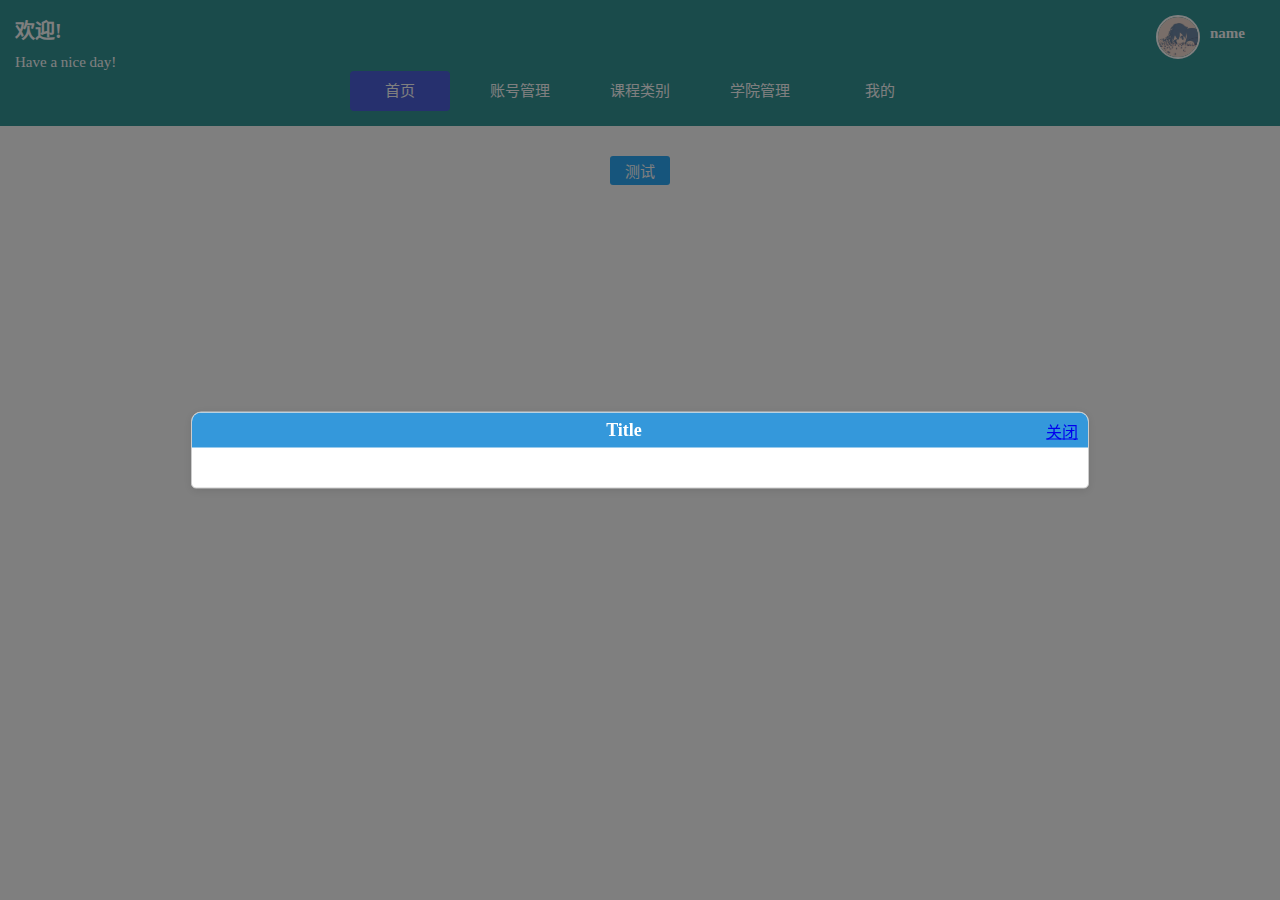
==== src/main/resources/static/adminmaster/admin.html @ 3d5f51db "实现了身份切换,为了方便测试,暂时禁用了jwt令牌" ====
<!DOCTYPE html>
<html lang="zh-cn">

<head>
    <meta charset="UTF-8">
    <title>系统管理员</title>
    <meta name="viewport" content="width=device-width, initial-scale=1.0, maximum-scale=1.0, user-scalable=yes">
    <link rel="stylesheet" href="../PopWin.css">
    <link rel="stylesheet" href="../HeaderSlider.css">
    <link rel="stylesheet" href="admin.css">
    <script src="../jwtRequest.js"></script>
    <script src="admin.js" defer></script>
    <script src="../slider.js" defer></script>
</head>

<body>
    <header>
        <div id="user" class="user">
            <img class="userImg" src="../img/user.png" alt="user">
            <span class="userName" id="userName">name</span>
            <div id="userDroupdown" class="dropDownCointainer" style="display: none; opacity: 0;">
                <div class="dropDownContent">
                    <a id="personalInfo">个人信息</a>
                    <a id="identityTransform">身份切换</a>
                    <a id="exit">退出</a>
                </div>
            </div>
            <div id="identityDroupDownCointainer" class="identityDropDownCointainer" style="display: none; opacity: 0;">
                <div class="dropDownContent" id="identityDrop">
                    <!-- <a>信息工程学院:教务管理员</a>
                    <a>测绘与空间信息工程学院:教务管理员</a> -->
                </div>
            </div>
        </div>
        </div>
        <div class="welcome">欢迎!</div>

        <div>Have a nice day!</div>
        <nav>
            <ul>
                <li id="link1"><a>首页</a></li>
                <!-- <li id="link2"><a>账号管理</a></li>
                <div class="dropdown-content">
                    <a href="#">Link 1</a>
                    <a href="#">Link 2</a>
                    <a href="#">Link 3</a>
                </div> -->
                <li id="link2" class="dropdown">
                    <a>账号管理</a>
                    <div id="Link2Droupdown" class="dropdown-content">
                        <a onclick="LoadPage22()">账号管理</a>
                        <a onclick="LoadPage21()">学生账号管理</a>
                        <a onclick="LoadPage23()">教务身份管理</a>
                        <a onclick="LoadPage24()">教师身份管理</a>
                    </div>
                </li>
                <li id="link3"><a>课程类别</a></li>
                <!-- <li id="link4"><a>学院管理</a></li> -->
                <li id="link4" class="dropdown">
                    <a>学院管理</a>
                    <div id="Link4Droupdown" class="dropdown-content">
                        <a onclick="LoadPage41()">专业信息管理</a>
                        <a onclick="LoadPage42()">学院信息管理</a>
                    </div>
                </li>
                <li id="link5"><a>我的</a></li>
                <div class="slider" id="slider1"></div>
            </ul>
        </nav>
    </header>
    <main>
        <!--TODO:在首页放数据可视化,-->
        <div id="Link1Display" style="display: none">
            <button id="test" class="Button002" style="display: block; margin: auto;">测试</button>
        </div>
        <!--TODO:这里最好开会讨论-->
        <!--TODO:在账号管理部分能不能像数据库一样把权限分配给角色,一个角色对应多个权限,一个用户分配多个角色,就相当于账号分为两种,职工和学生,职工分为教师和教务-->
        <!--TODO:完成账号管理部分-->
        <!--TODO:加上后端请求-->
        <div id="Link2Display" style="display: none">
            <!-- <nav>
                <ul>
                    <li id="stuManage"><a>学生账号管理</a></li>
                    <li id="tsaManage"><a>教务账号管理</a></li>
                    <li id="teaManage"><a>教师账号管理</a></li>
                    <div class="miniSlider" id="slider2"></div>
                </ul>
            </nav> -->
            <!--TODO:学生信息应该显示姓,学号,专业,学院,性别,电话,密码只能修改不能查看-->
            <div id="stuManageDisplay" style="display: unset">
                <div>
                    有空添加一个高级搜索功能
                    <form>
                        <label for="stuID">学号:</label>
                        <input type="text" id="stuID" name="stuID" placeholder="请输入要搜索的学号">
                        <label for="stuName">姓名:</label>
                        <input type="text" id="stuName" name="stuName" placeholder="请输入要搜索的姓名">
                        <label for="stuColl">学院:</label>
                        <input type="text" id="stuColl" name="stuColl" placeholder="请输入要搜索的专业">
                        <label for="stuMajor">专业:</label>
                        <input type="text" id="stuMajor" name="stuMajor" placeholder="请输入要搜索的专业">
                        <label for="stuMajor">电话:</label>
                        <input tyle="text" id="stuPhone" name="stuPhone" placeholder="请输入要搜索的电话">
                        <input type="submit" value="搜索">
                    </form>
                    <button class="Button002" style="display: block; margin: auto;"
                        onclick="popDiv(1, '添加学生')">添加学生</button>
                    <br>
                    <table class="stuManage">
                        <thead>
                            <tr>
                                <th scope="col">姓名</th>
                                <th scope="col">学号</th>
                                <th scope="col">学院</th>
                                <th scope="col">专业</th>
                                <th scope="col">性别</th>
                                <th scope="col">电话</th>
                                <th scope="col">操作</th>
                            </tr>
                        </thead>
                        <tbody id="stuTable">

                        </tbody>
                    </table>
                </div>
            </div>
            <div id="staManageDisplay" style="display: unset">
                <div>
                    有空添加一个高级搜索功能
                    <form>
                        <label for="tsaID">工号:</label>
                        <input type="text" id="tsaID" name="tsaID" placeholder="请输入要搜索的工号">
                        <label for="tsaName">姓名:</label>
                        <input type="text" id="tsaName" name="tsaName" placeholder="请输入要搜索的姓名">
                        <input type="text" id="tsaMajor" name="tsaMajor" placeholder="请输入要搜索的专业">
                        <label for="tsaMajor">电话:</label>
                        <input tyle="text" id="tsaPhone" name="tsaPhone" placeholder="请输入要搜索的电话">
                        <input type="submit" value="搜索">
                    </form>
                    <button class="Button002" style="display: block; margin: auto;"
                        onclick="popDiv(2, '添加职工');">添加职工</button>
                    <br>
                    <table class="TableComm">
                        <thead>
                            <tr>
                                <th scope="col">姓名</th>
                                <th scope="col">工号</th>
                                <th scope="col">性别</th>
                                <th scope="col">电话</th>
                                <th scope="col">操作</th>
                            </tr>
                        </thead>
                        <tbody id="staTable">

                        </tbody>
                    </table>
                </div>
            </div>
            <div id="tsaManageDisplay" style="display: unset">
                <div>
                    有空添加一个高级搜索功能

                    <!-- <button class="Button002" style="display: block; margin: auto;"
                        onclick="popDiv(3, '绑定教务身份');">绑定教务</button>
                    <br> -->
                    <table class="TableComm">
                        <thead>
                            <tr>
                                <th scope="col">姓名</th>
                                <th scope="col">工号</th>
                                <th scope="col">电话</th>
                                <th scope="col">性别</th>
                                <th scope="col">学院</th>
                                <th scope="col">操作</th>
                            </tr>
                        </thead>
                        <tbody id="tsaTable">

                        </tbody>
                    </table>
                </div>
            </div>
            <div id="teaManageDisplay" style="display: unset">
                <div>
                    有空添加一个高级搜索功能
                    <!-- <button class="Button002" style="display: block; margin: auto;"
                        onclick="popDiv(4, '绑定教师身份');">绑定教师</button>
                    <br> -->
                    <table class="TableComm">
                        <thead>
                            <tr>
                                <th scope="col">姓名</th>
                                <th scope="col">工号</th>
                                <th scope="col">电话</th>
                                <th scope="col">性别</th>
                                <th scope="col">院系</th>
                                <th scope="col">操作</th>
                            </tr>
                        </thead>
                        <tbody id="teaTable">

                        </tbody>
                    </table>
                </div>
            </div>
        </div>
        <!--TODO:完成课程管理部分-->
        <div id="Link3Display" style="display: none">
            <div>
                <table class="TableComm">
                    <thead>
                        <tr>
                            <th scope="col">课程编号</th>
                            <th scope="col">课程名称</th>
                            <th scope="col">课程备注</th>
                            <th scope="col">操作</th>
                        </tr>
                    </thead>
                    <tbody id="courseTable">
                    </tbody>
                </table>
            </div>
        </div>
        <!--TODO:完成学院管理部分-->
        <div id="Link4Display" style="display: none">

            <div id="collAdmin">
                有空添加一个搜索功能
                <button class="Button002" style="display: block; margin: auto;"
                    onclick="popDiv(7, '添加学院');">添加学院</button>
                <form>
                    <label for="collID">学院编号:</label>
                    <input type="text" id="collID" name="collID" placeholder="请输入要搜索的学院编号">
                    <label for="collName">学院名称:</label>
                    <input type="text" id="collName" name="collName" placeholder="请输入要搜索的学院名称">
                    <label for="collAdminName">学院负责人:</label>
                    <input type="text" id="collAdminName" name="collAdmin" placeholder="请输入要搜索的学院负责人">
                    <input type="submit" value="搜索">
                </form>
                <table class="TableComm">
                    <thead>
                        <tr>
                            <th scope="col">学院编号</th>
                            <th scope="col">学院名称</th>
                            <th scope="col">学院负责人</th>
                            <th scope="col">备注</th>
                            <th scope="col">操作</th>
                        </tr>
                    </thead>
                    <tbody id="collAdminTable">

                    </tbody>
                </table>
            </div>
            <div id="majorAdmin">
                有空添加一个搜索功能
                <button class="Button002" style="display: block; margin: auto;"
                    onclick="popDiv(8, '添加专业');">添加专业</button>
                <form>
                    <label for="majorID">专业编号:</label>
                    <input type="text" id="majorID" name="majorID" placeholder="请输入要搜索的专业编号">
                    <label for="majorName">专业名称:</label>
                    <input type="text" id="majorName" name="majorName" placeholder="请输入要搜索的专业名称">
                    <label for="majorAdminName">专业负责人:</label>
                    <input type="text" id="majorAdminName" name="majorAdmin" placeholder="请输入要搜索的专业负责人">
                    <input type="submit" value="搜索">
                </form>
                <table class="TableComm">
                    <thead>
                        <tr>
                            <th scope="col">专业编号</th>
                            <th scope="col">专业名称</th>
                            <th scope="col">所属学院</th>
                            <th scope="col">专业负责人</th>
                            <th scope="col">备注</th>
                            <th scope="col">操作</th>
                        </tr>
                    </thead>
                    <tbody id="majorAdminTable">

                    </tbody>
                </table>
            </div>
        </div>
        <div id="Link5Display" style="display: none">
            加上账号安全(看看能不能调用百度地图的api显示登录地点)

            加上数据库管理(下载整个数据库,执行sql语句,下载key)

            <!-- <button id="changePassword" class="Button002" style="display: block; margin: auto;">修改密码</button><br>
            <button id="changeInfo" class="Button002" style="display: block; margin: auto;">修改信息</button><br>
            <button id="changeAvatar" class="Button002" style="display: block; margin: auto;">修改头像</button><br>
            <button id="changeEmail" class="Button002" style="display: block; margin: auto;">修改邮箱</button><br>
            <button id="exit" class="Button002" style="display: block; margin: auto;">退出</button> -->
        </div>
    </main>
    <div id="popDiv">
        <div class="banner">
            <div class="title" id="popTitle">
                Title
            </div>
            <div class="close">
                <a href="javascript:void(0)" onclick="closePop()">关闭</a>
            </div>
        </div>
        <div id="popMain">
            <div id="addStu" style="display : none">
                <form action="http://api.seekerer.com/api/admin/AddStu" method="post" target="Out">
                    <label for="stuName">姓名:</label>
                    <input type="text" id="stuName" name="stuName" placeholder="请输入姓名">
                    <label for="stuID">学号:</label>
                    <input type="text" id="stuID" name="accId" placeholder="请输入学号">
                    <label for="stuColl">学院:</label>
                    <!-- <input type="text" id="stuColl" name="stuColl" placeholder="请输入学院"> -->
                    <select id="stuColll" name="collId">
                        <!-- <option value="1">信息工程学院</option>
                        <option value="2">测绘与空间信息工程学院</option> -->
                    </select>
                    <label for="stuMajor">专业:</label>
                    <!-- <input type="text" id="stuMajor" name="majId" placeholder="请输入专业"> -->
                    <select id="stuMajorSel" name="majId">
                        <!-- <option value="1">信息工程</option>
                        <option value="2">测绘工程</option> -->
                    </select>
                    <label for="stuSex">性别:</label>
                    <!-- <input type="text" id="stuSex" name="stuGender" placeholder="请输入性别"> -->
                    <select id="stuSex" name="stuGender">
                        <option value="男">男</option>
                        <option value="女">女</option>
                    </select>
                    <label for="stuPhone">电话:</label>
                    <input type="text" id="stuPhone" name="stuPhone" placeholder="请输入电话">
                    <labal for="email">邮箱</labal>
                    <input type="text" id="email" name="stuEmail" placeholder="请输入邮箱">
                    <label for="entryYear">入学年份:</label>
                    <input type="date" id="entryYear" name="stuEnrollDate" placeholder="请输入入学年份">
                    <label for="stuPassword">密码:</label>
                    <input type="text" id="stuPassword" name="passWd" placeholder="请输入密码">
                    <input type="submit" value="提交">
                    <iframe name="Out"></iframe>
                </form>
            </div>
            <div id="addSTA" style="display : none">
                <form action="http://api.seekerer.com/api/admin/AddStaff" method="post" target="Out1">
                    <label for="staName">姓名:</label>
                    <input type="text" id="staName" name="staffName" placeholder="请输入姓名">
                    <label for="staID">工号:</label>
                    <input type="text" id="staID" name="accId" placeholder="请输入工号">
                    <label for="staSex">性别:</label>
                    <!-- <input type="text" id="staSex" name="staffGender" placeholder="请输入性别"> -->
                    <select id="staSex" name="staffGender">
                        <option value="男">男</option>
                        <option value="女">女</option>
                    </select>
                    <label for="staPhone">电话:</label>
                    <input type="text" id="staPhone" name="staffPhone" placeholder="请输入电话">
                    <label for="staEmail">邮箱:</label>
                    <input type="text" id="staEmail" name="staffEmail" placeholder="请输入邮箱">
                    <label for="staPassword">密码:</label>
                    <input type="text" id="staPassword" name="passWd" placeholder="请输入密码">
                    <input type="submit" value="提交">
                    <iframe name="Out1"></iframe>
                </form>
            </div>
            <div id="bindTSA" style="display : none">
                <!-- 在这里绑定教务信息(列表) -->
                <form action="http://api.seekerer.com/api/admin/BindIdentity" method="post" target="Out2">
                    <input type="text" id="bindIdenID" name="accId" placeholder="请输入工号" style="display:none">
                    <label for="Bindidentity">身份</label>
                    <select id="Bindidentity" name="identity">
                        <!-- <option value="1">学生</option> -->
                        <option value="2">教务管理员</option>
                        <option value="3">管理员</option>
                        <option value="4">教师</option>
                    </select>
                    <label for="BindidentityColl" id="BindidentityCollDes">学院</label>
                    <select id="BindidentityColl" name="collegeId">
                        <!-- <option value="1">信息工程学院</option>
                        <option value="2">测绘与空间信息工程学院</option> -->
                    </select>
                    <input type="submit" value="提交">
                    <iframe name="Out2"></iframe>

                </form>
            </div>
            <div id="bindTEA" style="display : none">
                在这里绑定教师信息(列表)
            </div>
            <div id="stuInfo" style="display : none">
                在这里编辑学生信息
            </div>
            <div id="staInfo" style="display : none">
                在这里编辑职工信息
            </div>
            <div id="addCol" style="display : none">
                <form action="http://api.seekerer.com/api/admin/addCollege" method="post" target="Out3">
                    <label for="colID">学院编号:</label>
                    <input type="text" id="colID" name="collegeId" placeholder="请输入学院编号">
                    <label for="colName">学院名称:</label>
                    <input type="text" id="colName" name="collegeName" placeholder="请输入学院名称">
                    <label for="colAdmin">学院负责人:</label>
                    <!-- <input type="text" id="colAdmin" name="colAdmin" placeholder="请输入学院负责人"> -->
                    <select id="colAdmin" name="collegeHeadId">
                        <!-- <option value="1">张三</option>
                        <option value="2">李四</option> -->
                    </select>
                    <label for="colRemark">备注:</label>
                    <input type="text" id="colRemark" name="collegeRemarks" placeholder="请输入备注">
                    <input type="submit" value="提交">
                    <iframe name="Out3"></iframe>
                </form>
            </div>
            <div id="addMaj" style="display : none">
                <form action="http://api.seekerer.com/api/admin/addMajor" method="post" target="Out4">
                    <label for="majID">专业编号:</label>
                    <input type="text" id="majID" name="majorId" placeholder="请输入专业编号">
                    <label for="majName">专业名称:</label>
                    <input type="text" id="majName" name="majorName" placeholder="请输入专业名称">
                    <label for="majColl">所属学院:</label>
                    <!-- <input type="text" id="majColl" name="majColl" placeholder="请输入所属学院"> -->
                    <select id="majColl" name="collegeId">
                        <!-- <option value="1">信息工程学院</option>
                        <option value="2">测绘与空间信息工程学院</option> -->
                    </select>
                    <label for="majAdmin">专业负责人:</label>
                    <!-- <input type="text" id="majAdmin" name="majAdmin" placeholder="请输入专业负责人"> -->
                    <select id="majAdmin" name="majorHeadId">
                        <!-- <option value="1">张三</option>
                        <option value="2">李四</option> -->
                    </select>
                    <label for="majRemark">备注:</label>
                    <input type="text" id="majRemark" name="majRemark" placeholder="请输入备注">
                    <label for="creditLimit">学分上限:</label>
                    <input type="number" id="creditLimit" name="majorCreditLimit" placeholder="请输入学分上限">
                    <input type="submit" value="提交">
                    <iframe name="Out4"></iframe>
                </form>
            </div>
        </div>
    </div>
    <div id="overlay"></div>
</body>

</html>
---- src/main/resources/static/PopWin.css ----
#popDiv {
    display: none;
    position: fixed;
    top: 50%;
    left: 50%;
    transform: translate(-50%, -50%);
    background-color: white;
    border: 1px solid #ccc;
    box-shadow: 0 2px 10px rgba(0, 0, 0, 0.1);
    z-index: 10;
    max-height: 80%;
    overflow: hidden;
    border-radius: 10px 10px 5px 5px;
    width: 70%;
}

.banner {
    background-color: #3498db;
    color: white;
    padding: 10px;
    display: flex;
    height: 15px;
    justify-content: space-between;
    align-items: center;
}

.title {
    font-size: 18px;
    font-weight: bold;
    position: sticky;
    margin: 10px auto;
}

.close {
    /*cursor: cell;*/
    color: brown;

}

#popMain {
    padding: 20px;
    overflow-y: auto;
    /*max-height: calc(100% - 15px);*/
    max-height: 60vh;
}

#popMain p {
    font-size: 16px;
    text-align: center;
}
#overlay {
    display: none;
    position: fixed;
    top: 0;
    left: 0;
    width: 100%;
    height: 100%;
    background: rgba(0, 0, 0, 0.5); /* Semi-transparent black overlay */
    z-index: 5; /* Ensure the overlay is below the pop-up (#popDiv) */
}

/* 滚动条 */
#popMain {
    scrollbar-width: auto;
    scrollbar-color: #3498db #f0f0f0;
}

#popMain::-webkit-scrollbar {
    width: 8px;
    height: 8px;


}

#popMain::-webkit-scrollbar-thumb {
    scroll-behavior: smooth;
    scrollbar-width: auto;
    background-color: rgba(52, 219, 194, 0.48);
    margin: 10px;
    border-radius: 10px;

}

#popMain::-webkit-scrollbar-track {
    background-color: #f0f0f0;
    border-radius: 10px;
}
body.popup-active #overlay {
    display: block;
}
---- src/main/resources/static/HeaderSlider.css ----
html,
body,
h1,
h2,
h3,
p,
ul,
li {
    margin: 0;
    padding: 0;
    list-style: none;
}

header {
    background-color: #359697;
    color: #fff;
    padding: 15px;
    text-align: left;
    font-size: 15px;
    font-weight: normal;
    margin-bottom: 30px;
}

header .welcome {
    font-size: 20px;
    font-weight: bold;
    margin-bottom: 10px;
}

header nav {
    display: flex;
    justify-content: center;
    align-items: center;
}

header ul {
    position: relative;
    display: flex;
}



@media screen and (max-width:610px) {
    header nav ul li {
        list-style: none;
        width: 70px;
        line-height: 40px;
        text-align: center;
        position: relative;
        z-index: 2;
    }

    header ul li a {
        color: white;
        text-decoration: none;
        position: relative;
        z-index: 3;
    }

    header nav ul .slider {
        width: 60px;
        height: 40px;
        background-color: #5352ed;
        border-radius: 4px;
        position: absolute;
        left: 5px;
        bottom: 0;
        z-index: 0;
        transition: all ease 0.4s;
        animation: 2s ease-in-out waves infinite;
        opacity: 80%;

    }

}

@media screen and (min-width:610px) {
    header nav ul li {
        list-style: none;
        width: 120px;
        line-height: 40px;
        text-align: center;
        position: relative;
        z-index: 2;
    }

    header ul li a {
        color: white;
        text-decoration: none;
        position: relative;
        z-index: 3;
    }

    header nav ul .slider {
        width: 100px;
        height: 40px;
        background-color: #5352ed;
        border-radius: 4px;
        position: absolute;
        left: 10px;
        bottom: 0;
        z-index: 0;
        transition: all ease 0.4s;
        animation: 2s ease-in-out waves infinite;
        opacity: 80%;

    }

}

header .user {
    float: right;
    margin-right: 20px;
    margin-top: 0px;
    display: flex;
    justify-content: center;
    height: 53px;
}

.userImg {
    width: 40px;
    height: 40px;
    border-radius: 50%;
    border: 2px solid white;

}

.userImg:hover {
    border: 2px solid #5352ed;
}

.userName {
    font-size: 15px;
    font-weight: bold;
    margin-left: 10px;
    margin-top: 10px;
}

.dropDownCointainer {
    opacity: 0;
    display: none;
    position: absolute;
    display: inline-block;
    margin: auto;
    width: 100px;
    margin-top: 50px;
    background-color: #33CC99;
    border-radius: 5px;
    z-index: 9;
    box-shadow: 0 5px 10px 0 rgba(0, 0, 0, 0.2);
    transition: all ease 0.5s;

}

.dropDownContent a {
    text-align: center;

    display: block;
    color: #5352ed;
    padding: 6px 16px;
    border-radius: 5px;

}

.dropDownContent a:hover {
    background-color: #FFCC33;
    color: #990033;
}


.identityDropDownCointainer {
    opacity: 0;
    display: none;
    position: absolute;
    display: inline-block;
    margin: auto;
    width: 150px;
    margin-top: 83px;
    margin-right: 250px;
    background-color: rgb(135, 222, 138);
    border-radius: 5px;
    z-index: 8;
    box-shadow: 0 5px 10px 0 rgba(0, 0, 0, 0.2);
    transition: all ease 0.5s;
}

/* 容器 <div> - 需要放置下拉内容 */
.dropdown {
    position: relative;
    display: inline-block;
}

/* 下拉内容（默认隐藏） */
.dropdown-content {
    opacity: 0;
    display: block;
    position: absolute;
    margin: 0 0 0 -5px;
    background-color: #f9f9f9;
    min-width: 130px;

    box-shadow: 0px 8px 16px 0px rgba(0, 0, 0, 0.2);
    z-index: 5;
    border-radius: 5px;
    transition: all ease 0.6s;
}

/* 下拉链接 */
.dropdown-content a {
    color: black;
    padding: 2px 16px;
    text-decoration: none;
    display: block;
}

/* 悬停时更改下拉链接的颜色 */
.dropdown-content a:hover {
    background-color: #d0d0d0;
    border-radius: 5px;

}

/* 悬停时显示下拉菜单 */
.dropdown:hover .dropdown-content {
    /* display: block; */
    opacity: 1;
}

/* 显示下拉内容时，更改下拉按钮的背景颜色 */
.dropdown:hover .dropbtn {
    background-color: #3e8e41;
}
---- src/main/resources/static/adminmaster/admin.css ----
table {
    width: 90%;
    margin: 0 auto;
    border-collapse: collapse;
}

table caption {
    font-size: 2em;
    font-weight: bold;
    margin: 1em 0;
}

th,
td {
    border: 1px solid #999;
    text-align: center;
    padding: 10px 0;
}

table thead tr {
    background-color: #008c8c;
    color: #fff;
}

table tbody tr:nth-child(odd) {
    background-color: #eee;
}

table tbody tr:hover {
    background-color: #ccc;
}

table tbody tr td:nth-child(1) {
    color: #f40;
}

table tfoot tr td {
    text-align: right;
    padding-right: 20px;
}

/*#Link2Display nav {*/
/*    border-style: solid;*/
/*    border-radius: 20px;*/
/*    display: flex;*/
/*    !* 使子元素成为flex项目 *!*/
/*    margin: -15px auto 0 auto;*/
/*    !* 居中 *!*/
/*    justify-content: center;*/
/*    align-items: center;*/
/*    width: fit-content;*/
/*    width: -moz-fit-content;*/
/*    overflow: hidden;*/

/*}*/

/*#Link2Display ul {*/
/*    display: flex;*/
/*    justify-content: left;*/
/*    align-items: center;*/
/*}*/

/*#Link2Display nav ul li {*/
/*    width: 100px;*/
/*    list-style: none;*/
/*    margin: 0 10px;*/
/*    line-height: 30px;*/
/*    z-index: 2;*/
/*}*/

/*#Link2Display nav ul li a {*/
/*    position: relative;*/
/*}*/

/*#Link2Display nav ul .miniSlider {*/
/*    width: 120px;*/
/*    height: 30px;*/
/*    border-radius: 20px;*/
/*    background-color: #008c8c;*/
/*    position: absolute;*/
/*    z-index: -1;*/
/*    transition: all ease 0.4s;*/
/*    animation: 1s ease-in-out waves infinite;*/
/*}*/


.Button001 {
    background: #77b55a;
    border-radius: 4px;
    border: unset;
    display: inline-block;
    cursor: pointer;
    color: #ffffff;
    font-family: Arial, serif;
    font-size: 13px;
    font-weight: bold;
    padding: 6px 12px;
    text-decoration: none;
}

.Button001:hover {
    background: #72b352 linear-gradient(to bottom, #72b352 5%, #77b55a 100%);
}

.Button001:active {
    position: relative;
    top: 1px;
}

.Button002 {
    background: #2dabf9;
    border-radius: 3px;
    border: unset;
    display: inline-block;
    color: #ffffff;
    font-family: Arial, serif;
    font-size: 15px;
    padding: 4px 15px;
    text-decoration: none;

}

.Button002:hover {
    background: #0688fa;
}

.Button002:active {
    position: relative;
    top: 1px;
}
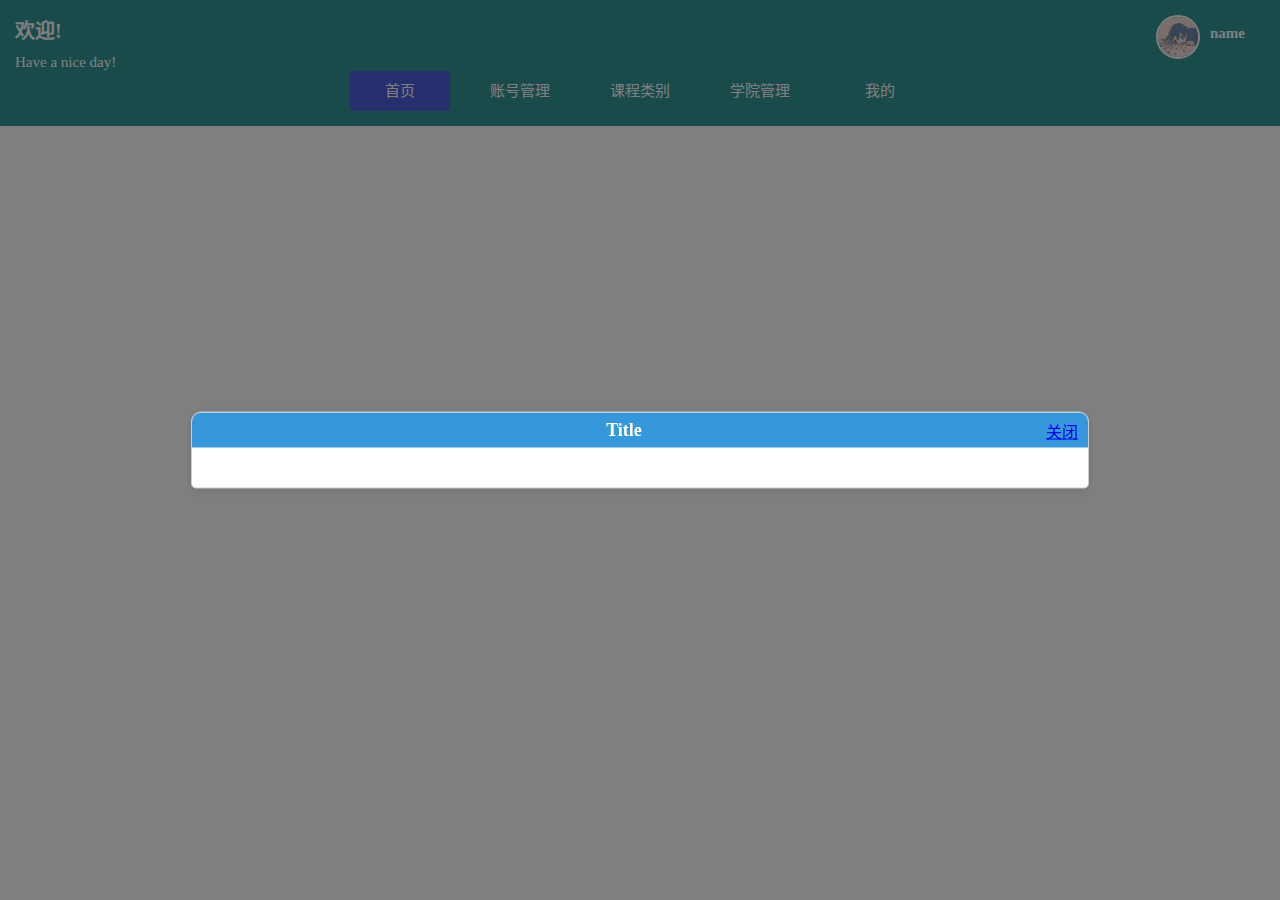
==== commit 527bc914: "修改了一些小Bug,增加了导出课程信息" ====
--- a/src/main/resources/static/adminmaster/admin.html
+++ b/src/main/resources/static/adminmaster/admin.html
@@ -8,6 +8,7 @@
     <link rel="stylesheet" href="../PopWin.css">
     <link rel="stylesheet" href="../HeaderSlider.css">
     <link rel="stylesheet" href="admin.css">
+    <script src="../echarts.js"></script>
     <script src="../jwtRequest.js"></script>
     <script src="admin.js" defer></script>
     <script src="../slider.js" defer></script>
@@ -22,7 +23,7 @@
                 <div class="dropDownContent">
                     <a id="personalInfo">个人信息</a>
                     <a id="identityTransform">身份切换</a>
-                    <a id="exit">退出</a>
+                    <a id="exit" onclick="exitAccountSafely()">退出</a>
                 </div>
             </div>
             <div id="identityDroupDownCointainer" class="identityDropDownCointainer" style="display: none; opacity: 0;">
@@ -59,8 +60,8 @@
                 <li id="link4" class="dropdown">
                     <a>学院管理</a>
                     <div id="Link4Droupdown" class="dropdown-content">
-                        <a onclick="LoadPage41()">专业信息管理</a>
-                        <a onclick="LoadPage42()">学院信息管理</a>
+                        <a onclick="LoadPage41()">学院信息管理</a>
+                        <a onclick="LoadPage42()">专业信息管理</a>
                     </div>
                 </li>
                 <li id="link5"><a>我的</a></li>
@@ -69,14 +70,11 @@
         </nav>
     </header>
     <main>
-        <!--TODO:在首页放数据可视化,-->
+        <!--在首页放数据可视化,-->
         <div id="Link1Display" style="display: none">
-            <button id="test" class="Button002" style="display: block; margin: auto;">测试</button>
-        </div>
-        <!--TODO:这里最好开会讨论-->
-        <!--TODO:在账号管理部分能不能像数据库一样把权限分配给角色,一个角色对应多个权限,一个用户分配多个角色,就相当于账号分为两种,职工和学生,职工分为教师和教务-->
-        <!--TODO:完成账号管理部分-->
-        <!--TODO:加上后端请求-->
+            <div id="container" style="height:80vh"></div>
+            <!-- <button id="test" class="Button002" style="display: block; margin: auto;">测试</button> -->
+        </div>
         <div id="Link2Display" style="display: none">
             <!-- <nav>
                 <ul>
@@ -86,11 +84,11 @@
                     <div class="miniSlider" id="slider2"></div>
                 </ul>
             </nav> -->
-            <!--TODO:学生信息应该显示姓,学号,专业,学院,性别,电话,密码只能修改不能查看-->
+            <!--学生信息应该显示姓,学号,专业,学院,性别,电话,密码只能修改不能查看-->
             <div id="stuManageDisplay" style="display: unset">
                 <div>
-                    有空添加一个高级搜索功能
-                    <form>
+                    <!-- 有空添加一个高级搜索功能 -->
+                    <!-- <form>
                         <label for="stuID">学号:</label>
                         <input type="text" id="stuID" name="stuID" placeholder="请输入要搜索的学号">
                         <label for="stuName">姓名:</label>
@@ -102,7 +100,7 @@
                         <label for="stuMajor">电话:</label>
                         <input tyle="text" id="stuPhone" name="stuPhone" placeholder="请输入要搜索的电话">
                         <input type="submit" value="搜索">
-                    </form>
+                    </form> -->
                     <button class="Button002" style="display: block; margin: auto;"
                         onclick="popDiv(1, '添加学生')">添加学生</button>
                     <br>
@@ -126,8 +124,8 @@
             </div>
             <div id="staManageDisplay" style="display: unset">
                 <div>
-                    有空添加一个高级搜索功能
-                    <form>
+                    <!-- 有空添加一个高级搜索功能 -->
+                    <!-- <form>
                         <label for="tsaID">工号:</label>
                         <input type="text" id="tsaID" name="tsaID" placeholder="请输入要搜索的工号">
                         <label for="tsaName">姓名:</label>
@@ -136,7 +134,7 @@
                         <label for="tsaMajor">电话:</label>
                         <input tyle="text" id="tsaPhone" name="tsaPhone" placeholder="请输入要搜索的电话">
                         <input type="submit" value="搜索">
-                    </form>
+                    </form> -->
                     <button class="Button002" style="display: block; margin: auto;"
                         onclick="popDiv(2, '添加职工');">添加职工</button>
                     <br>
@@ -158,7 +156,7 @@
             </div>
             <div id="tsaManageDisplay" style="display: unset">
                 <div>
-                    有空添加一个高级搜索功能
+                    <!-- 有空添加一个高级搜索功能 -->
 
                     <!-- <button class="Button002" style="display: block; margin: auto;"
                         onclick="popDiv(3, '绑定教务身份');">绑定教务</button>
@@ -182,7 +180,7 @@
             </div>
             <div id="teaManageDisplay" style="display: unset">
                 <div>
-                    有空添加一个高级搜索功能
+                    <!-- 有空添加一个高级搜索功能 -->
                     <!-- <button class="Button002" style="display: block; margin: auto;"
                         onclick="popDiv(4, '绑定教师身份');">绑定教师</button>
                     <br> -->
@@ -206,13 +204,15 @@
         </div>
         <!--TODO:完成课程管理部分-->
         <div id="Link3Display" style="display: none">
+            <button class="Button002" style="display: block; margin: auto;"
+                onclick="popDiv(11, '添加课程类别');">添加课程类别</button>
             <div>
                 <table class="TableComm">
                     <thead>
                         <tr>
-                            <th scope="col">课程编号</th>
-                            <th scope="col">课程名称</th>
-                            <th scope="col">课程备注</th>
+                            <th scope="col">课程类别编号</th>
+                            <th scope="col">课程类别名称</th>
+                            <!-- <th scope="col">课程备注</th> -->
                             <th scope="col">操作</th>
                         </tr>
                     </thead>
@@ -221,14 +221,14 @@
                 </table>
             </div>
         </div>
-        <!--TODO:完成学院管理部分-->
+        <!--学院管理部分-->
         <div id="Link4Display" style="display: none">
 
             <div id="collAdmin">
-                有空添加一个搜索功能
+                <!-- 有空添加一个搜索功能 -->
                 <button class="Button002" style="display: block; margin: auto;"
                     onclick="popDiv(7, '添加学院');">添加学院</button>
-                <form>
+                <!-- <form>
                     <label for="collID">学院编号:</label>
                     <input type="text" id="collID" name="collID" placeholder="请输入要搜索的学院编号">
                     <label for="collName">学院名称:</label>
@@ -236,7 +236,7 @@
                     <label for="collAdminName">学院负责人:</label>
                     <input type="text" id="collAdminName" name="collAdmin" placeholder="请输入要搜索的学院负责人">
                     <input type="submit" value="搜索">
-                </form>
+                </form> -->
                 <table class="TableComm">
                     <thead>
                         <tr>
@@ -253,10 +253,10 @@
                 </table>
             </div>
             <div id="majorAdmin">
-                有空添加一个搜索功能
+                <!-- 有空添加一个搜索功能 -->
                 <button class="Button002" style="display: block; margin: auto;"
                     onclick="popDiv(8, '添加专业');">添加专业</button>
-                <form>
+                <!-- <form>
                     <label for="majorID">专业编号:</label>
                     <input type="text" id="majorID" name="majorID" placeholder="请输入要搜索的专业编号">
                     <label for="majorName">专业名称:</label>
@@ -264,7 +264,7 @@
                     <label for="majorAdminName">专业负责人:</label>
                     <input type="text" id="majorAdminName" name="majorAdmin" placeholder="请输入要搜索的专业负责人">
                     <input type="submit" value="搜索">
-                </form>
+                </form> -->
                 <table class="TableComm">
                     <thead>
                         <tr>
@@ -283,9 +283,9 @@
             </div>
         </div>
         <div id="Link5Display" style="display: none">
-            加上账号安全(看看能不能调用百度地图的api显示登录地点)
-
-            加上数据库管理(下载整个数据库,执行sql语句,下载key)
+            <!-- 加上账号安全(看看能不能调用百度地图的api显示登录地点)
+
+            加上数据库管理(下载整个数据库,执行sql语句,下载key) -->
 
             <!-- <button id="changePassword" class="Button002" style="display: block; margin: auto;">修改密码</button><br>
             <button id="changeInfo" class="Button002" style="display: block; margin: auto;">修改信息</button><br>
@@ -305,7 +305,7 @@
         </div>
         <div id="popMain">
             <div id="addStu" style="display : none">
-                <form action="http://api.seekerer.com/api/admin/AddStu" method="post" target="Out">
+                <form action="https://api.seekerer.com/api/admin/AddStu" method="post" target="Out">
                     <label for="stuName">姓名:</label>
                     <input type="text" id="stuName" name="stuName" placeholder="请输入姓名">
                     <label for="stuID">学号:</label>
@@ -341,7 +341,7 @@
                 </form>
             </div>
             <div id="addSTA" style="display : none">
-                <form action="http://api.seekerer.com/api/admin/AddStaff" method="post" target="Out1">
+                <form action="https://api.seekerer.com/api/admin/AddStaff" method="post" target="Out1">
                     <label for="staName">姓名:</label>
                     <input type="text" id="staName" name="staffName" placeholder="请输入姓名">
                     <label for="staID">工号:</label>
@@ -364,7 +364,7 @@
             </div>
             <div id="bindTSA" style="display : none">
                 <!-- 在这里绑定教务信息(列表) -->
-                <form action="http://api.seekerer.com/api/admin/BindIdentity" method="post" target="Out2">
+                <form action="https://api.seekerer.com/api/admin/BindIdentity" method="post" target="Out2">
                     <input type="text" id="bindIdenID" name="accId" placeholder="请输入工号" style="display:none">
                     <label for="Bindidentity">身份</label>
                     <select id="Bindidentity" name="identity">
@@ -384,16 +384,68 @@
                 </form>
             </div>
             <div id="bindTEA" style="display : none">
-                在这里绑定教师信息(列表)
+                <!-- 在这里绑定教师信息(列表) -->
             </div>
             <div id="stuInfo" style="display : none">
-                在这里编辑学生信息
+                <!-- 在这里编辑学生信息 -->
+                <form id="UpstuInfo" action="https://api.seekerer.com/api/admin/updateStuInfo" method="post"
+                    target="Outttt">
+                    <label for="stuName">姓名:</label>
+                    <input type="text" id="UpstuName" name="name" placeholder="姓名">
+                    <label for="stuID">学号:</label>
+                    <input type="text" id="UpstuID" name="account_id" style="display:none" placeholder="学号">
+                    <label for="stuColl">学院:</label>
+                    <select id="UpstuColl" name="stuColl">
+                        <!-- <option value="1">信息工程学院</option>
+                        <option value="2">测绘与空间信息工程学院</option> -->
+                    </select>
+                    <label for="stuMajor">专业:</label>
+                    <select id="UpstuMajor" name="stuMajor">
+                        <!-- <option value="1">信息工程</option>
+                        <option value="2">测绘工程</option> -->
+                    </select>
+                    <label for="stuSex">性别:</label>
+                    <select id="UpstuSex" name="gender">
+                        <option value="男">男</option>
+                        <option value="女">女</option>
+                    </select>
+                    <label for="stuPhone">电话:</label>
+                    <input type="text" id="UpstuPhone" name="phone" placeholder="电话">
+                    <label for="stuEmail">邮箱:</label>
+                    <input type="text" id="UpstuEmail" name="email" placeholder="邮箱">
+                    <label for="entryYear">入学年份:</label>
+                    <input type="date" id="UpentryYear" name="time" placeholder="入学年份">
+                    <label for="stuPassword">密码:</label>
+                    <input type="text" id="UpstuPassword" name="password" placeholder="密码">
+                    <input type="submit" value="提交">
+                    <iframe name="Outttt"></iframe>
+                </form>
             </div>
             <div id="staInfo" style="display : none">
-                在这里编辑职工信息
+                <!-- 在这里编辑职工信息 -->
+                <form id="UpStaffInfo" action="https://api.seekerer.com/api/admin/updateStaffInfo" method="post"
+                    target="out11">
+                    <label for="staName">姓名:</label>
+                    <input type="text" id="UpstaName" name="name" placeholder="姓名">
+                    <label for="staID">工号:</label>
+                    <input type="text" id="UpstaID" name="account_id" style="display:none" placeholder="工号">
+                    <label for="staSex">性别:</label>
+                    <select id="UpstaSex" name="gender">
+                        <option value="男">男</option>
+                        <option value="女">女</option>
+                    </select>
+                    <label for="staPhone">电话:</label>
+                    <input type="text" id="UpstaPhone" name="phone" placeholder="电话">
+                    <label for="staEmail">邮箱:</label>
+                    <input type="text" id="UpstaEmail" name="email" placeholder="邮箱">
+                    <label for="staPassword">密码:</label>
+                    <input type="text" id="UpstaPassword" name="password" placeholder="密码">
+                    <input type="submit" value="提交">
+                    <iframe name="out11"></iframe>
+                </form>
             </div>
             <div id="addCol" style="display : none">
-                <form action="http://api.seekerer.com/api/admin/addCollege" method="post" target="Out3">
+                <form action="https://api.seekerer.com/api/admin/addCollege" method="post" target="Out3">
                     <label for="colID">学院编号:</label>
                     <input type="text" id="colID" name="collegeId" placeholder="请输入学院编号">
                     <label for="colName">学院名称:</label>
@@ -411,7 +463,7 @@
                 </form>
             </div>
             <div id="addMaj" style="display : none">
-                <form action="http://api.seekerer.com/api/admin/addMajor" method="post" target="Out4">
+                <form action="https://api.seekerer.com/api/admin/addMajor" method="post" target="Out4">
                     <label for="majID">专业编号:</label>
                     <input type="text" id="majID" name="majorId" placeholder="请输入专业编号">
                     <label for="majName">专业名称:</label>
@@ -436,6 +488,72 @@
                     <iframe name="Out4"></iframe>
                 </form>
             </div>
+            <div id="editCollInfo" style="display: none;">
+                <form id="UpCollInfo" action="https://api.seekerer.com/api/admin/updateCollegeInfo" target="out6">
+                    <label for="UpcollID">学院编号:</label>
+                    <input type="text" id="UpcollID" name="college_id" placeholder="请输入学院编号" style="display:none;">
+                    <label for="UpcollName">学院名称:</label>
+                    <input type="text" id="UpcollName" name="college_name" placeholder="请输入学院名称">
+                    <label for="UpcollAdmin">学院负责人:</label>
+                    <select id="UpcollAdmin" name="head_id">
+                        <!-- <option value="1">张三</option>
+                        <option value="2">李四</option> -->
+                    </select>
+                    <label for="UpcollRemark">备注:</label>
+                    <input type="text" id="UpcollRemark" name="remarks" placeholder="请输入备注">
+                    <input type="submit" value="提交">
+                    <iframe name="out6"></iframe>
+                </form>
+
+            </div>
+            <div id="UpMajorInfo" style="display: none;">
+                <form id="UpMajInfo" action="https://api.seekerer.com/api/admin/updateMajorInfo" method="post"
+                    target="Out45">
+                    <label for="UpmajID">专业编号:</label>
+                    <input type="text" style="display: none;" id="UpmajID" name="major_id" placeholder="请输入专业编号">
+                    <label for="UpmajName">专业名称:</label>
+                    <input type="text" id="UpmajName" name="major_name" placeholder="请输入专业名称">
+                    <label for="UpmajColl">所属学院:</label>
+                    <select id="UpmajColl" disabled="true" name="UpmajColl">
+                        <!-- <option value="1">信息工程学院</option>
+                        <option value="2">测绘与空间信息工程学院</option> -->
+                    </select>
+                    <label for="UpmajAdmin">专业负责人:</label>
+                    <select id="UpmajAdmin" name="head_id">
+                        <!-- <option value="1">张三</option>
+                        <option value="2">李四</option> -->
+                    </select>
+                    <label for="UpmajRemark">备注:</label>
+                    <input type="text" id="UpmajRemark" name="remarks" placeholder="请输入备注">
+                    <label for="UpcreditLimit">学分上限:</label>
+                    <input type="number" id="UpcreditLimit" name="credit_limit" placeholder="请输入学分上限">
+                    <input type="submit" value="提交">
+                    <iframe name="Out45"></iframe>
+                </form>
+            </div>
+            <div id="addCourseCategory" style="display: none;">
+                <form action="https://api.seekerer.com/api/admin/addCategory" method="post" target="Out46">
+                    <label for="courseCategoryID">课程类别编号:</label>
+                    <input type="number" id="courseCategoryID" name="category_id" placeholder="请输入课程类别编号">
+                    <label for="courseCategoryName">课程类别名称:</label>
+                    <input type="text" id="courseCategoryName" name="category_name" placeholder="请输入课程类别名称">
+                    <input type="submit" value="提交">
+                    <iframe name="Out46"></iframe>
+                </form>
+            </div>
+            <div id="editCourseCatInfo" style="display: none;">
+                <!-- 在这里修改课程类别信息 -->
+                <form id="UpCourseCatInfo" action="https://api.seekerer.com/api/admin/updateCategoryInfo" method="post"
+                    target="Out47">
+                    <label for="UpcourseCategoryID">课程类别编号:</label>
+                    <input type="number" id="UpcourseCategoryID" name="category_id" placeholder="请输入课程类别编号"
+                        style="display:none;">
+                    <label for="UpcourseCategoryName">课程类别名称:</label>
+                    <input type="text" id="UpcourseCategoryName" name="category_name" placeholder="请输入课程类别名称">
+                    <input type="submit" value="提交">
+                    <iframe name="Out47"></iframe>
+                </form>
+            </div>
         </div>
     </div>
     <div id="overlay"></div>
--- a/src/main/resources/static/HeaderSlider.css
+++ b/src/main/resources/static/HeaderSlider.css
@@ -229,4 +229,76 @@
 /* 显示下拉内容时，更改下拉按钮的背景颜色 */
 .dropdown:hover .dropbtn {
     background-color: #3e8e41;
+}
+
+
+.ButtonEdit {
+    background: #77b55a;
+    border-radius: 4px;
+    border: unset;
+    display: inline-block;
+    cursor: pointer;
+    color: #ffffff;
+    font-family: Arial, serif;
+    font-size: 13px;
+    font-weight: bold;
+    padding: 6px 12px;
+    text-decoration: none;
+    margin-left: 5px;
+}
+
+.ButtonEdit:hover {
+    background: #72b352 linear-gradient(to bottom, #72b352 5%, #77b55a 100%);
+}
+
+.ButtonEdit:active {
+    position: relative;
+    top: 1px;
+}
+
+.ButtonDelete {
+    background: #ff0000;
+    border-radius: 4px;
+    border: unset;
+    display: inline-block;
+    cursor: pointer;
+    color: #ffffff;
+    font-family: Arial, serif;
+    font-size: 13px;
+    font-weight: bold;
+    padding: 6px 12px;
+    text-decoration: none;
+    margin-left: 5px;
+}
+
+.ButtonDelete:hover {
+    background: #ff0000 linear-gradient(to bottom, #ff0000 5%, #ff0000 100%);
+}
+
+.ButtonDelete:active {
+    position: relative;
+    top: 1px;
+}
+
+.ButtonAdd {
+    background: #2dabf9;
+    border-radius: 3px;
+    border: unset;
+    display: inline-block;
+    color: #ffffff;
+    font-family: Arial, serif;
+    font-size: 15px;
+    padding: 4px 15px;
+    text-decoration: none;
+    margin-left: 5px;
+
+}
+
+.ButtonAdd:hover {
+    background: #0688fa;
+}
+
+.ButtonAdd:active {
+    position: relative;
+    top: 1px;
 }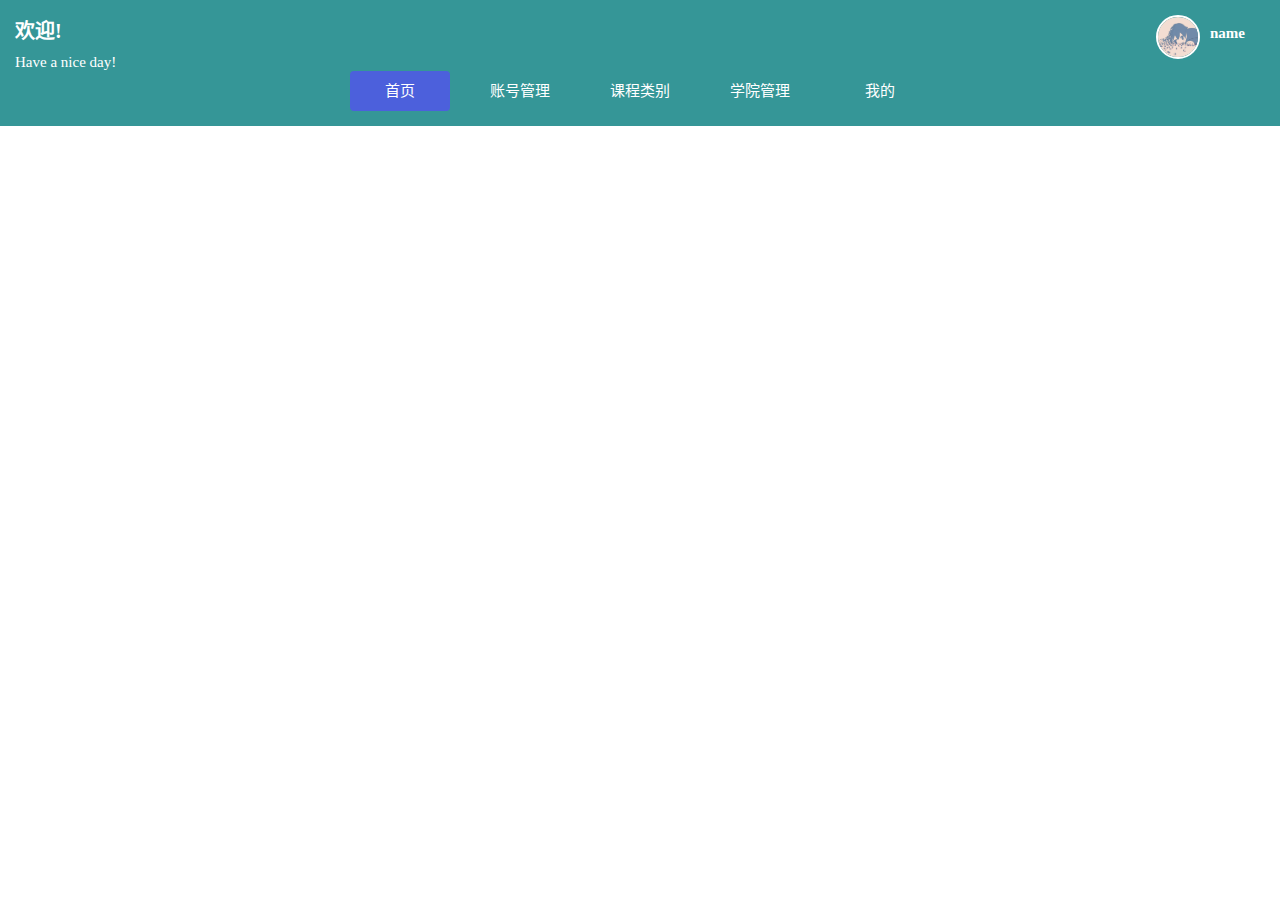
==== commit 02c6b279: "进行了最后的修改" ====
--- a/src/main/resources/static/adminmaster/admin.html
+++ b/src/main/resources/static/adminmaster/admin.html
@@ -307,35 +307,35 @@
             <div id="addStu" style="display : none">
                 <form action="https://api.seekerer.com/api/admin/AddStu" method="post" target="Out">
                     <label for="stuName">姓名:</label>
-                    <input type="text" id="stuName" name="stuName" placeholder="请输入姓名">
+                    <input type="text" id="stuName" name="stuName" placeholder="请输入姓名" required="required">
                     <label for="stuID">学号:</label>
-                    <input type="text" id="stuID" name="accId" placeholder="请输入学号">
+                    <input type="text" id="stuID" name="accId" placeholder="请输入学号" required="required">
                     <label for="stuColl">学院:</label>
                     <!-- <input type="text" id="stuColl" name="stuColl" placeholder="请输入学院"> -->
-                    <select id="stuColll" name="collId">
+                    <select id="stuColll" name="collId" required="required">
                         <!-- <option value="1">信息工程学院</option>
                         <option value="2">测绘与空间信息工程学院</option> -->
                     </select>
                     <label for="stuMajor">专业:</label>
                     <!-- <input type="text" id="stuMajor" name="majId" placeholder="请输入专业"> -->
-                    <select id="stuMajorSel" name="majId">
+                    <select id="stuMajorSel" name="majId" required="required">
                         <!-- <option value="1">信息工程</option>
                         <option value="2">测绘工程</option> -->
                     </select>
                     <label for="stuSex">性别:</label>
                     <!-- <input type="text" id="stuSex" name="stuGender" placeholder="请输入性别"> -->
-                    <select id="stuSex" name="stuGender">
+                    <select id="stuSex" name="stuGender" required="required">
                         <option value="男">男</option>
                         <option value="女">女</option>
                     </select>
                     <label for="stuPhone">电话:</label>
-                    <input type="text" id="stuPhone" name="stuPhone" placeholder="请输入电话">
+                    <input type="text" id="stuPhone" name="stuPhone" placeholder="请输入电话" required="required">
                     <labal for="email">邮箱</labal>
-                    <input type="text" id="email" name="stuEmail" placeholder="请输入邮箱">
+                    <input type="text" id="email" name="stuEmail" placeholder="请输入邮箱" required="required">
                     <label for="entryYear">入学年份:</label>
-                    <input type="date" id="entryYear" name="stuEnrollDate" placeholder="请输入入学年份">
+                    <input type="date" id="entryYear" name="stuEnrollDate" placeholder="请输入入学年份" required="required">
                     <label for="stuPassword">密码:</label>
-                    <input type="text" id="stuPassword" name="passWd" placeholder="请输入密码">
+                    <input type="text" id="stuPassword" name="passWd" placeholder="请输入密码" required="required">
                     <input type="submit" value="提交">
                     <iframe name="Out"></iframe>
                 </form>
@@ -343,21 +343,21 @@
             <div id="addSTA" style="display : none">
                 <form action="https://api.seekerer.com/api/admin/AddStaff" method="post" target="Out1">
                     <label for="staName">姓名:</label>
-                    <input type="text" id="staName" name="staffName" placeholder="请输入姓名">
+                    <input type="text" id="staName" name="staffName" placeholder="请输入姓名" required="required">
                     <label for="staID">工号:</label>
-                    <input type="text" id="staID" name="accId" placeholder="请输入工号">
+                    <input type="text" id="staID" name="accId" placeholder="请输入工号" required="required">
                     <label for="staSex">性别:</label>
                     <!-- <input type="text" id="staSex" name="staffGender" placeholder="请输入性别"> -->
-                    <select id="staSex" name="staffGender">
+                    <select id="staSex" name="staffGender" required="required">
                         <option value="男">男</option>
                         <option value="女">女</option>
                     </select>
                     <label for="staPhone">电话:</label>
-                    <input type="text" id="staPhone" name="staffPhone" placeholder="请输入电话">
+                    <input type="text" id="staPhone" name="staffPhone" placeholder="请输入电话" required="required">
                     <label for="staEmail">邮箱:</label>
-                    <input type="text" id="staEmail" name="staffEmail" placeholder="请输入邮箱">
+                    <input type="text" id="staEmail" name="staffEmail" placeholder="请输入邮箱" required="required">
                     <label for="staPassword">密码:</label>
-                    <input type="text" id="staPassword" name="passWd" placeholder="请输入密码">
+                    <input type="text" id="staPassword" name="passWd" placeholder="请输入密码" required="required">
                     <input type="submit" value="提交">
                     <iframe name="Out1"></iframe>
                 </form>
@@ -391,30 +391,31 @@
                 <form id="UpstuInfo" action="https://api.seekerer.com/api/admin/updateStuInfo" method="post"
                     target="Outttt">
                     <label for="stuName">姓名:</label>
-                    <input type="text" id="UpstuName" name="name" placeholder="姓名">
+                    <input type="text" id="UpstuName" name="name" placeholder="姓名" required="required">
                     <label for="stuID">学号:</label>
-                    <input type="text" id="UpstuID" name="account_id" style="display:none" placeholder="学号">
+                    <input type="text" id="UpstuID" name="account_id" style="display:none" placeholder="学号"
+                        required="required">
                     <label for="stuColl">学院:</label>
-                    <select id="UpstuColl" name="stuColl">
+                    <select id="UpstuColl" name="stuColl" required="required">
                         <!-- <option value="1">信息工程学院</option>
                         <option value="2">测绘与空间信息工程学院</option> -->
                     </select>
                     <label for="stuMajor">专业:</label>
-                    <select id="UpstuMajor" name="stuMajor">
+                    <select id="UpstuMajor" name="stuMajor" required="required">
                         <!-- <option value="1">信息工程</option>
                         <option value="2">测绘工程</option> -->
                     </select>
                     <label for="stuSex">性别:</label>
-                    <select id="UpstuSex" name="gender">
+                    <select id="UpstuSex" name="gender" required="required">
                         <option value="男">男</option>
                         <option value="女">女</option>
                     </select>
                     <label for="stuPhone">电话:</label>
-                    <input type="text" id="UpstuPhone" name="phone" placeholder="电话">
+                    <input type="text" id="UpstuPhone" name="phone" placeholder="电话" required="required">
                     <label for="stuEmail">邮箱:</label>
-                    <input type="text" id="UpstuEmail" name="email" placeholder="邮箱">
+                    <input type="text" id="UpstuEmail" name="email" placeholder="邮箱" required="required">
                     <label for="entryYear">入学年份:</label>
-                    <input type="date" id="UpentryYear" name="time" placeholder="入学年份">
+                    <input type="date" id="UpentryYear" name="time" placeholder="入学年份" required="required">
                     <label for="stuPassword">密码:</label>
                     <input type="text" id="UpstuPassword" name="password" placeholder="密码">
                     <input type="submit" value="提交">
@@ -426,18 +427,19 @@
                 <form id="UpStaffInfo" action="https://api.seekerer.com/api/admin/updateStaffInfo" method="post"
                     target="out11">
                     <label for="staName">姓名:</label>
-                    <input type="text" id="UpstaName" name="name" placeholder="姓名">
+                    <input type="text" id="UpstaName" name="name" placeholder="姓名" required="required">
                     <label for="staID">工号:</label>
-                    <input type="text" id="UpstaID" name="account_id" style="display:none" placeholder="工号">
+                    <input type="text" id="UpstaID" name="account_id" style="display:none" placeholder="工号"
+                        required="required">
                     <label for="staSex">性别:</label>
-                    <select id="UpstaSex" name="gender">
+                    <select id="UpstaSex" name="gender" required="required">
                         <option value="男">男</option>
                         <option value="女">女</option>
                     </select>
                     <label for="staPhone">电话:</label>
-                    <input type="text" id="UpstaPhone" name="phone" placeholder="电话">
+                    <input type="text" id="UpstaPhone" name="phone" placeholder="电话" required="required">
                     <label for="staEmail">邮箱:</label>
-                    <input type="text" id="UpstaEmail" name="email" placeholder="邮箱">
+                    <input type="text" id="UpstaEmail" name="email" placeholder="邮箱" required="required">
                     <label for="staPassword">密码:</label>
                     <input type="text" id="UpstaPassword" name="password" placeholder="密码">
                     <input type="submit" value="提交">
@@ -447,12 +449,12 @@
             <div id="addCol" style="display : none">
                 <form action="https://api.seekerer.com/api/admin/addCollege" method="post" target="Out3">
                     <label for="colID">学院编号:</label>
-                    <input type="text" id="colID" name="collegeId" placeholder="请输入学院编号">
+                    <input type="text" id="colID" name="collegeId" placeholder="请输入学院编号" required="required">
                     <label for="colName">学院名称:</label>
-                    <input type="text" id="colName" name="collegeName" placeholder="请输入学院名称">
+                    <input type="text" id="colName" name="collegeName" placeholder="请输入学院名称" required="required">
                     <label for="colAdmin">学院负责人:</label>
                     <!-- <input type="text" id="colAdmin" name="colAdmin" placeholder="请输入学院负责人"> -->
-                    <select id="colAdmin" name="collegeHeadId">
+                    <select id="colAdmin" name="collegeHeadId" required="required">
                         <!-- <option value="1">张三</option>
                         <option value="2">李四</option> -->
                     </select>
@@ -465,25 +467,26 @@
             <div id="addMaj" style="display : none">
                 <form action="https://api.seekerer.com/api/admin/addMajor" method="post" target="Out4">
                     <label for="majID">专业编号:</label>
-                    <input type="text" id="majID" name="majorId" placeholder="请输入专业编号">
+                    <input type="text" id="majID" name="majorId" placeholder="请输入专业编号" required="required">
                     <label for="majName">专业名称:</label>
-                    <input type="text" id="majName" name="majorName" placeholder="请输入专业名称">
+                    <input type="text" id="majName" name="majorName" placeholder="请输入专业名称" required="required">
                     <label for="majColl">所属学院:</label>
                     <!-- <input type="text" id="majColl" name="majColl" placeholder="请输入所属学院"> -->
-                    <select id="majColl" name="collegeId">
+                    <select id="majColl" name="collegeId" required="required">
                         <!-- <option value="1">信息工程学院</option>
                         <option value="2">测绘与空间信息工程学院</option> -->
                     </select>
                     <label for="majAdmin">专业负责人:</label>
                     <!-- <input type="text" id="majAdmin" name="majAdmin" placeholder="请输入专业负责人"> -->
-                    <select id="majAdmin" name="majorHeadId">
+                    <select id="majAdmin" name="majorHeadId" required="required">
                         <!-- <option value="1">张三</option>
                         <option value="2">李四</option> -->
                     </select>
                     <label for="majRemark">备注:</label>
                     <input type="text" id="majRemark" name="majRemark" placeholder="请输入备注">
                     <label for="creditLimit">学分上限:</label>
-                    <input type="number" id="creditLimit" name="majorCreditLimit" placeholder="请输入学分上限">
+                    <input type="number" id="creditLimit" name="majorCreditLimit" placeholder="请输入学分上限"
+                        required="required">
                     <input type="submit" value="提交">
                     <iframe name="Out4"></iframe>
                 </form>
@@ -491,11 +494,12 @@
             <div id="editCollInfo" style="display: none;">
                 <form id="UpCollInfo" action="https://api.seekerer.com/api/admin/updateCollegeInfo" target="out6">
                     <label for="UpcollID">学院编号:</label>
-                    <input type="text" id="UpcollID" name="college_id" placeholder="请输入学院编号" style="display:none;">
+                    <input type="text" id="UpcollID" name="college_id" placeholder="请输入学院编号" style="display:none;"
+                        required="required">
                     <label for="UpcollName">学院名称:</label>
-                    <input type="text" id="UpcollName" name="college_name" placeholder="请输入学院名称">
+                    <input type="text" id="UpcollName" name="college_name" placeholder="请输入学院名称" required="required">
                     <label for="UpcollAdmin">学院负责人:</label>
-                    <select id="UpcollAdmin" name="head_id">
+                    <select id="UpcollAdmin" name="head_id" required="required">
                         <!-- <option value="1">张三</option>
                         <option value="2">李四</option> -->
                     </select>
@@ -510,23 +514,25 @@
                 <form id="UpMajInfo" action="https://api.seekerer.com/api/admin/updateMajorInfo" method="post"
                     target="Out45">
                     <label for="UpmajID">专业编号:</label>
-                    <input type="text" style="display: none;" id="UpmajID" name="major_id" placeholder="请输入专业编号">
+                    <input type="text" style="display: none;" id="UpmajID" name="major_id" placeholder="请输入专业编号"
+                        required="required">
                     <label for="UpmajName">专业名称:</label>
-                    <input type="text" id="UpmajName" name="major_name" placeholder="请输入专业名称">
+                    <input type="text" id="UpmajName" name="major_name" placeholder="请输入专业名称" required="required">
                     <label for="UpmajColl">所属学院:</label>
-                    <select id="UpmajColl" disabled="true" name="UpmajColl">
+                    <select id="UpmajColl" disabled="true" name="UpmajColl" required="required">
                         <!-- <option value="1">信息工程学院</option>
                         <option value="2">测绘与空间信息工程学院</option> -->
                     </select>
                     <label for="UpmajAdmin">专业负责人:</label>
-                    <select id="UpmajAdmin" name="head_id">
+                    <select id="UpmajAdmin" name="head_id" required="required">
                         <!-- <option value="1">张三</option>
                         <option value="2">李四</option> -->
                     </select>
                     <label for="UpmajRemark">备注:</label>
                     <input type="text" id="UpmajRemark" name="remarks" placeholder="请输入备注">
                     <label for="UpcreditLimit">学分上限:</label>
-                    <input type="number" id="UpcreditLimit" name="credit_limit" placeholder="请输入学分上限">
+                    <input type="number" id="UpcreditLimit" name="credit_limit" placeholder="请输入学分上限"
+                        required="required">
                     <input type="submit" value="提交">
                     <iframe name="Out45"></iframe>
                 </form>
@@ -534,9 +540,11 @@
             <div id="addCourseCategory" style="display: none;">
                 <form action="https://api.seekerer.com/api/admin/addCategory" method="post" target="Out46">
                     <label for="courseCategoryID">课程类别编号:</label>
-                    <input type="number" id="courseCategoryID" name="category_id" placeholder="请输入课程类别编号">
+                    <input type="number" id="courseCategoryID" name="category_id" placeholder="请输入课程类别编号"
+                        required="required">
                     <label for="courseCategoryName">课程类别名称:</label>
-                    <input type="text" id="courseCategoryName" name="category_name" placeholder="请输入课程类别名称">
+                    <input type="text" id="courseCategoryName" name="category_name" placeholder="请输入课程类别名称"
+                        required="required">
                     <input type="submit" value="提交">
                     <iframe name="Out46"></iframe>
                 </form>
@@ -547,9 +555,10 @@
                     target="Out47">
                     <label for="UpcourseCategoryID">课程类别编号:</label>
                     <input type="number" id="UpcourseCategoryID" name="category_id" placeholder="请输入课程类别编号"
-                        style="display:none;">
+                        style="display:none;" required="required">
                     <label for="UpcourseCategoryName">课程类别名称:</label>
-                    <input type="text" id="UpcourseCategoryName" name="category_name" placeholder="请输入课程类别名称">
+                    <input type="text" id="UpcourseCategoryName" name="category_name" placeholder="请输入课程类别名称"
+                        required="required">
                     <input type="submit" value="提交">
                     <iframe name="Out47"></iframe>
                 </form>
